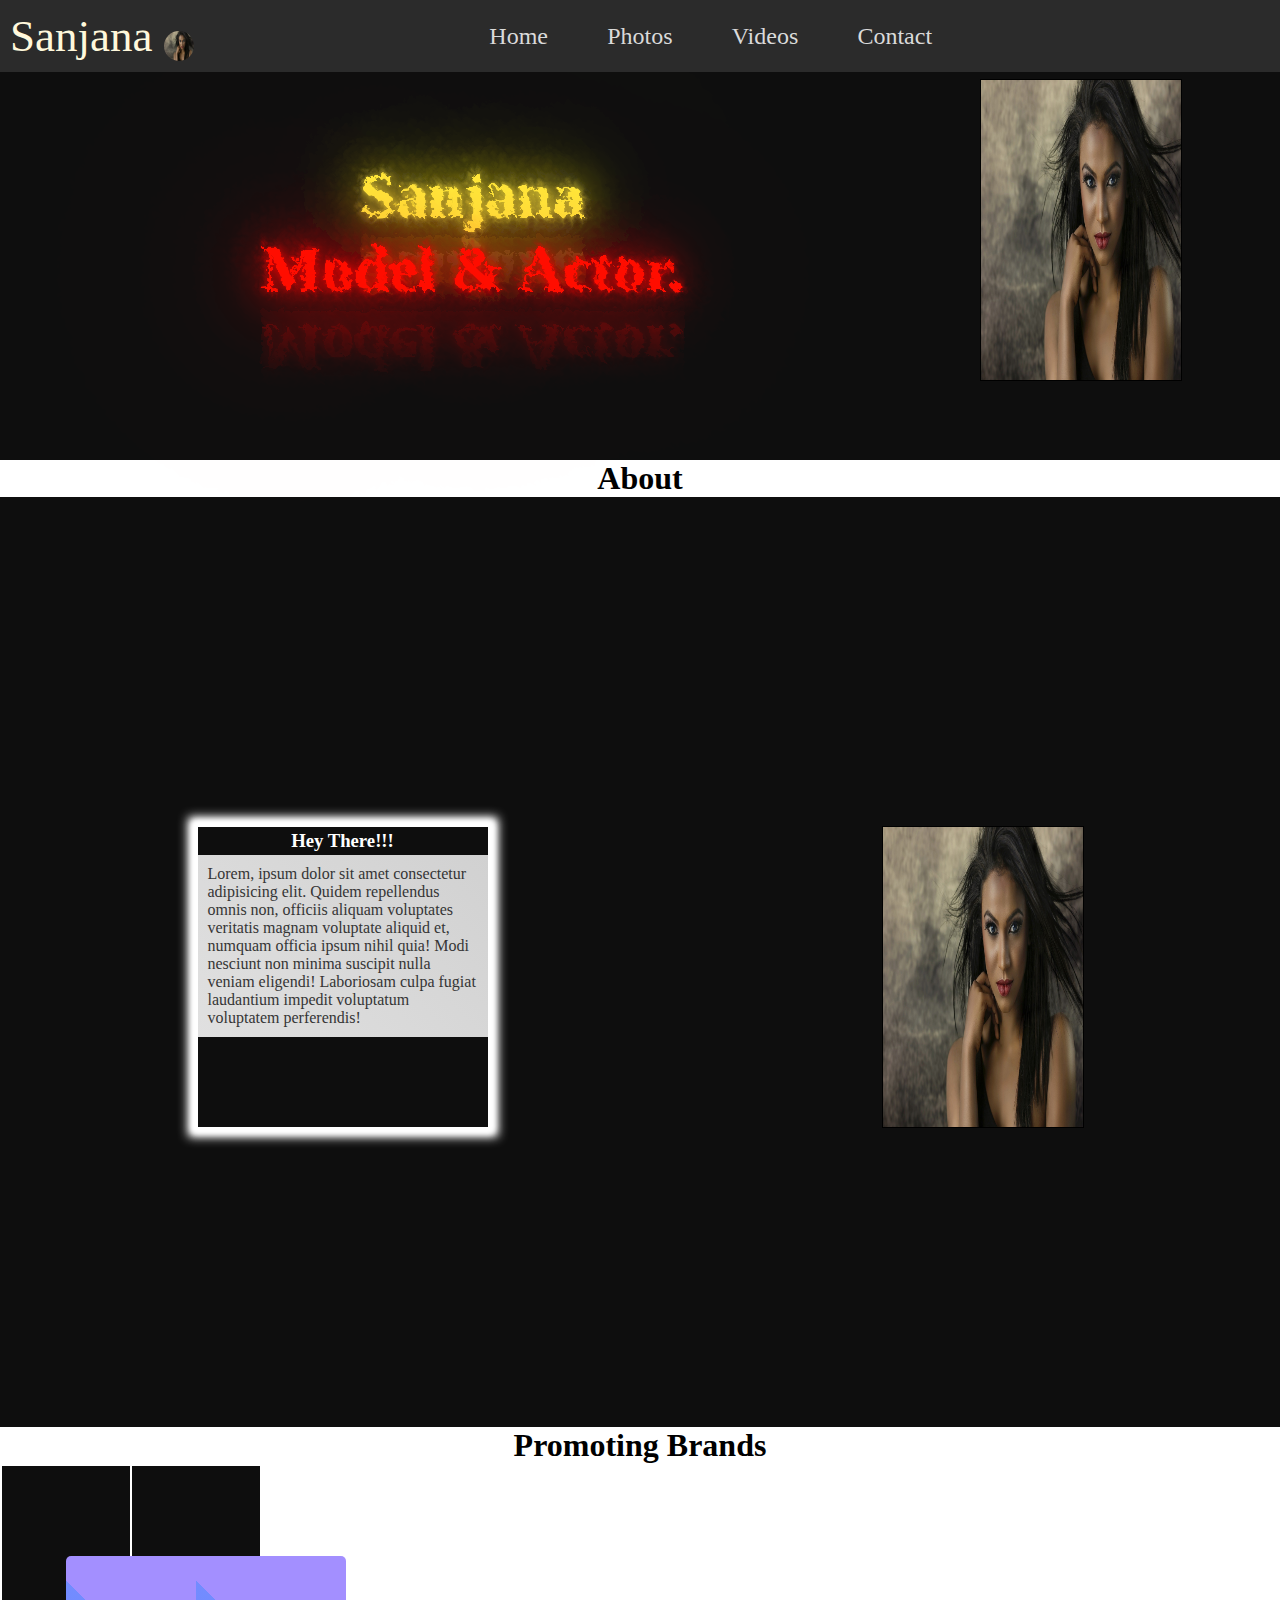
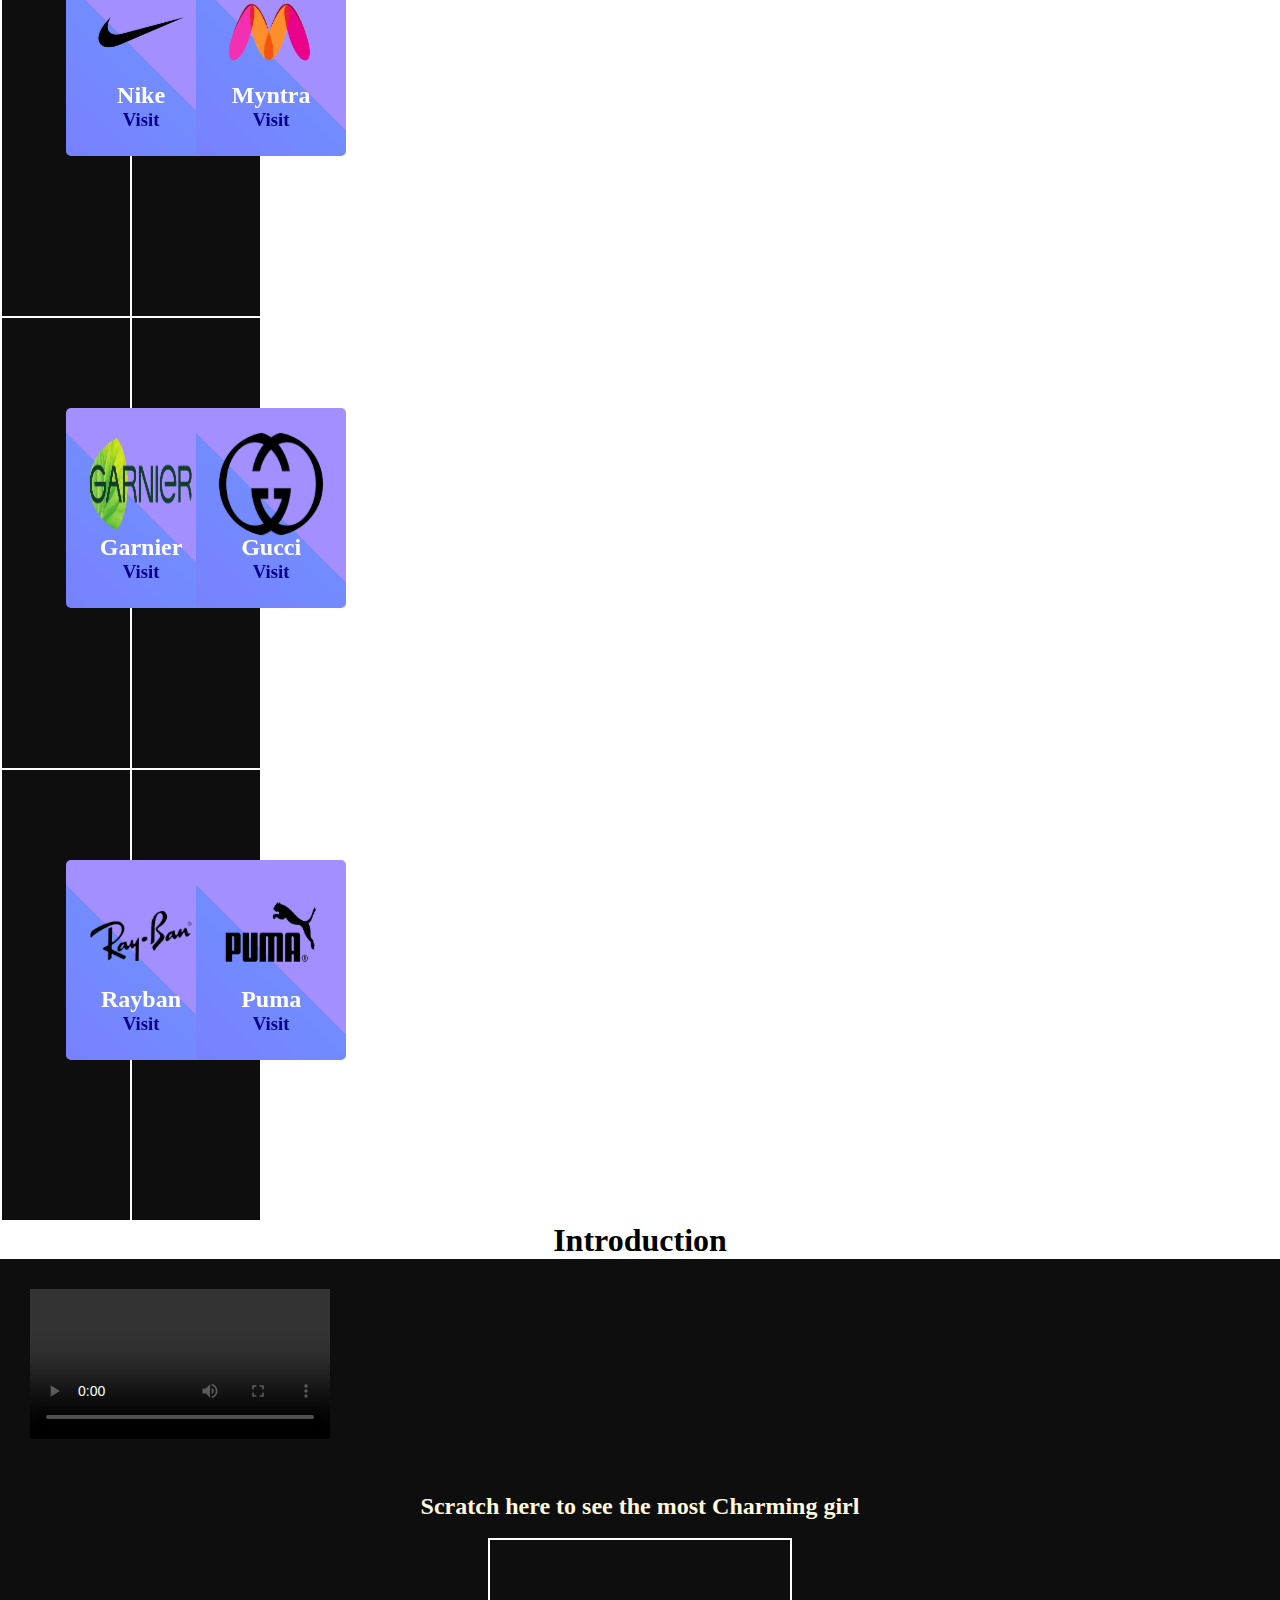
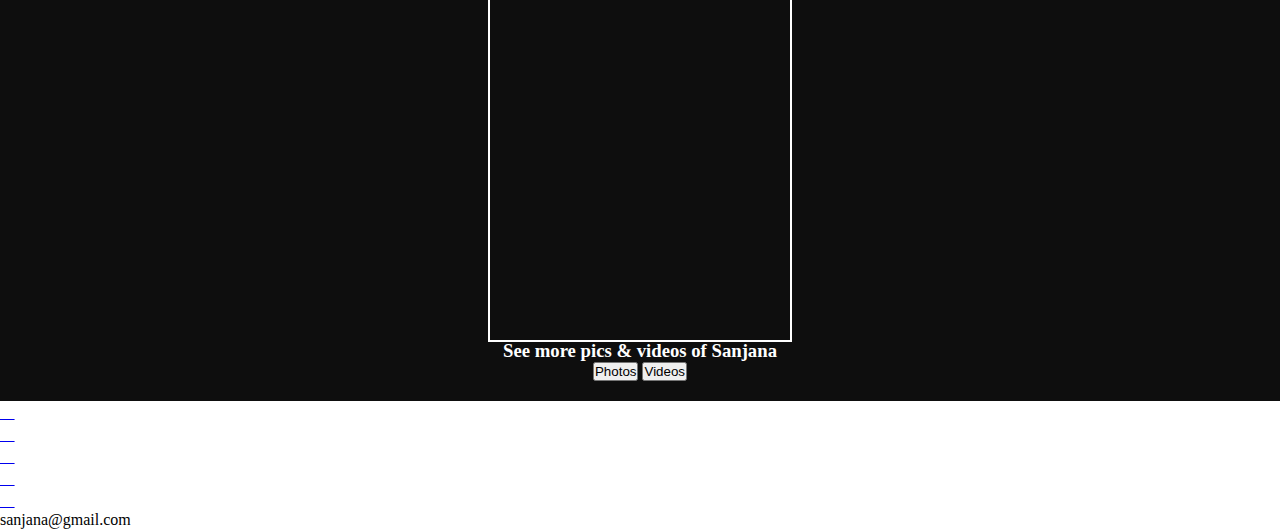
==== index.html @ 1603a168 "Add files via upload" ====
<!DOCTYPE html>
<html lang="en">

<head>
    <meta charset="UTF-8">
    <meta http-equiv="X-UA-Compatible" content="IE=edge">
    <meta name="viewport" content="width=device-width, initial-scale=1.0">
    <title>Sanjanas Portfolio</title>
    <link rel="stylesheet" href="css/index.css">
    <link rel="stylesheet" href="https://cdnjs.cloudflare.com/ajax/libs/font-awesome/5.15.1/css/all.min.css"
        integrity="sha512-+4zCK9k+qNFUR5X+cKL9EIR+ZOhtIloNl9GIKS57V1MyNsYpYcUrUeQc9vNfzsWfV28IaLL3i96P9sdNyeRssA=="
        crossorigin="anonymous" />
    <link href="https://cdn.jsdelivr.net/npm/bootstrap@5.0.0-beta3/dist/css/bootstrap.min.css" rel="stylesheet"
        integrity="sha384-eOJMYsd53ii+scO/bJGFsiCZc+5NDVN2yr8+0RDqr0Ql0h+rP48ckxlpbzKgwra6" crossorigin="anonymous">
    <link rel="stylesheet" href="https://cdnjs.cloudflare.com/ajax/libs/font-awesome/4.7.0/css/font-awesome.min.css">
    <link href="https://cdn.jsdelivr.net/npm/bootstrap@5.0.0-beta3/dist/css/bootstrap.min.css" rel="stylesheet"
        integrity="sha384-eOJMYsd53ii+scO/bJGFsiCZc+5NDVN2yr8+0RDqr0Ql0h+rP48ckxlpbzKgwra6" crossorigin="anonymous">
</head>

<body>

    <nav id="nav">
        <div class="logo">Sanjana <img id="logoimg" src="girl.jpg" alt=""> </div>
        <div class="nav-links">
            <ul>
                <li class="nav-li"><a class="in-navlinks" href="index.html">Home</a></li>
                <li class="nav-li"><a class="in-navlinks" href="about.html">Photos</a></li>
                <li class="nav-li"><a class="in-navlinks" href="videos.html"> Videos </a></li>
                <li class="nav-li"><a class="in-navlinks" href="contact.html">Contact</a></li>
                <li class="nav-li"><i id="nav-cross" onclick="navhide()" class="fas fa-times"></i></li>
            </ul>
        </div>
        <i id="burger" onclick="navshow()" class="fas fa-bars"></i>
    </nav>

    <section class="section1">
        <div class="left">
            <h2>Sanjana</h2>
            <h3>Model & Actor.</h3>
        </div>
        <svg>
            <filter id="fire">
                <feTurbulence id="turbulence" baseFrequency="0.1 0.1" numOctaves="2" seed="3">
                    <animate attributeName="baseFrequency" dur="5s" values="0.1 0.1;0.12 0.12" repeatCount="indefinite">
                    </animate>
                </feTurbulence>
                <feDisplacementMap in="SourceGraphic" scale="10"></feDisplacementMap>
            </filter>
        </svg>
        <div class="right">
            <div class="container">
                <div class="card">
                    <div class="imgbox">
                        <img src="girl.jpg" alt="">
                    </div>
                    <div class="details">
                        <h2>hello hi</h2>
                        <p>Lorem ipsum dolor sit amet consectetur, adipisicing elit. Vitae ipsum et consectetur earum
                            error enim nobis, vero cupiditate dignissimos beatae!</p>
                    </div>
                </div>
            </div>
        </div>
    </section>

    <h1 id="secondh2"> <b>About</b> </h1>
    <section class="section2">
        <div class="left">
            <h3> <b>Hey There!!!</b></h3>
            <p>Lorem, ipsum dolor sit amet consectetur adipisicing elit. Quidem repellendus omnis non, officiis aliquam
                voluptates veritatis magnam voluptate aliquid et, numquam officia ipsum nihil quia! Modi nesciunt non
                minima suscipit nulla veniam eligendi! Laboriosam culpa fugiat laudantium impedit voluptatum voluptatem
                perferendis!</p>
        </div>
        <div class="right">
            <div class="container">
                <div class="card">
                    <div class="imgbox">
                        <img src="girl.jpg" alt="">
                    </div>
                    <div class="details">
                        <h2>hello hi</h2>
                        <p>Lorem ipsum dolor sit amet consectetur, adipisicing elit. Vitae ipsum et consectetur earum
                            error enim nobis, vero cupiditate dignissimos beatae!</p>
                    </div>
                </div>
            </div>
        </div>
    </section>

    <h1 id="secondh3"><b>Promoting Brands</b> </h1>
    <section class="section3 row">
        <table>
            <tr>
                <td>
                    <div class="flipcard ">
                        <div class="face front">
                            <img id="flipimg" src="nike2.png" alt=image">
                            <h2><b>Nike</b> </h2>
                            <h3><a href="#">Visit</a> </h3>
                        </div>
                        <div class="face back">
                            <h3><b>Nike</b> </h3>
                            <p>Since 2011 i have been promoting nike and i am glad that their products are genuine and
                                worth it
                            </p>
                        </div>
                    </div>
                </td>
                <td>
                    <div class="flipcard">
                        <div class="face front">
                            <img id="flipimg" src="myntra2.png" alt=image">
                            <h2><b>Myntra</b> </h2>
                            <h3><a href="#">Visit </a> </h3>
                        </div>
                        <div class="face back">
                            <h3> <b>Myntra</b> </h3>
                            <p>Since 2011 i have been promoting nike and i am glad that their products are genuine and
                                worth it
                            </p>
                        </div>
                    </div>
                </td>
            </tr>
            <tr>
                <td>
                    <div class="flipcard">
                        <div class="face front">
                            <img id="flipimg" src="garnier.png" alt=image">
                            <h2><b>Garnier</b> </h2>
                            <h3><a href="#">Visit </a> </h3>
                        </div>
                        <div class="face back">
                            <h3> <b>Garnier</b> </h3>
                            <p>Since 2011 i have been promoting nike and i am glad that their products are genuine and
                                worth it
                            </p>
                        </div>
                    </div>
                </td>
                <td>
                    <div class="flipcard">
                        <div class="face front">
                            <img id="flipimg" src="gucci.png" alt=image">
                            <h2><b>Gucci</b> </h2>
                            <h3><a href="#">Visit </a> </h3>
                        </div>
                        <div class="face back">
                            <h3> <b>Gucci</b> </h3>
                            <p>Since 2011 i have been promoting nike and i am glad that their products are genuine and
                                worth it
                            </p>
                        </div>
                    </div>
                </td>
            </tr>
            <tr>
                <td>
                    <div class="flipcard">
                        <div class="face front">
                            <img id="flipimg" src="rayban.png" alt=image">
                            <h2><b>Rayban</b> </h2>
                            <h3><a href="#">Visit </a> </h3>
                        </div>
                        <div class="face back">
                            <h3> <b>Rayban</b> </h3>
                            <p>Since 2011 i have been promoting nike and i am glad that their products are genuine and
                                worth it
                            </p>
                        </div>
                    </div>
                </td>
                <td>
                    <div class="flipcard">
                        <div class="face front">
                            <img id="flipimg" src="puma.png.crdownload" alt=image">
                            <h2><b>Puma</b> </h2>
                            <h3><a href="#">Visit </a> </h3>
                        </div>
                        <div class="face back">
                            <h3> <b>Puma</b> </h3>
                            <p>Since 2011 i have been promoting nike and i am glad that their products are genuine and
                                worth it
                            </p>
                        </div>
                    </div>
                </td>
            </tr>
        </table>
    </section>
    <h1 id="secondh4"><b>Introduction</b></h1>
    <section class="section4">
        <video class="col-12" controls>
            <source src="video/fa1.mp4" type="video/mp4">
        </video>
        <div class="col-12">
            <h2>Scratch here to see the most Charming girl<i class="far fa-grin-hearts"></i></h2>
        </div>
        <div class="col-12" id="scratch"><i class="fas fa-crown"></i></div>
        <h3>See more pics & videos of Sanjana</h3>
        <div class="buttons">
            <button type="button" class="btn btn-dark">Photos</button>
            <button type="button" class="btn btn-dark">Videos</button>
        </div>
    </section>
    <!-- Footer -->
    <footer class="page-footer font-small pt-4 bg-dark ">
        <div class="d-flex justify-content-center">
            <div class="row w-30 col-sm-3">
                <h3 class="container col-lg-2 col-sm-3 "><a class="text-light" href="#"><i
                            class="fab fa-facebook-f"></i>
                    </a> </h3>
                <h3 class="container col-lg-2 col-sm-3 "><a class="text-light" href="#"><i class="fab fa-instagram"></i>
                    </a> </h3>
                <h3 class="container col-lg-2 col-sm-3 "><a class="text-light" href="#"><i
                            class="fab fa-snapchat-ghost"> </i>
                    </a> </h3>
                <h3 class="container col-lg-2 col-sm-3 "><a class="text-light" href="#"><i class="fab fa-tiktok"></i>
                    </a> </h3>
                <h3 class="container col-lg-2 col-sm-3 "><a class="text-light" href="#"><i class="fab fa-youtube"></i>
                    </a> </h3>
                <h3 class="container col-lg-2 col-sm-3 "><a class="text-light" href="#"><i
                            class="far fa-envelope-open"></i>
                    </a> </h3>
            </div>
        </div>
        <div class="container d-flex justify-content-center">
            <p class="text-light">sanjana@gmail.com</p>
        </div>

    </footer>



    <script src="https://cdn.jsdelivr.net/npm/bootstrap@5.0.0-beta3/dist/js/bootstrap.bundle.min.js"
        integrity="sha384-JEW9xMcG8R+pH31jmWH6WWP0WintQrMb4s7ZOdauHnUtxwoG2vI5DkLtS3qm9Ekf"
        crossorigin="anonymous"></script>
    <script src="https://cdn.jsdelivr.net/npm/@popperjs/core@2.9.1/dist/umd/popper.min.js"
        integrity="sha384-SR1sx49pcuLnqZUnnPwx6FCym0wLsk5JZuNx2bPPENzswTNFaQU1RDvt3wT4gWFG"
        crossorigin="anonymous"></script>
    <script src="https://cdn.jsdelivr.net/npm/bootstrap@5.0.0-beta3/dist/js/bootstrap.min.js"
        integrity="sha384-j0CNLUeiqtyaRmlzUHCPZ+Gy5fQu0dQ6eZ/xAww941Ai1SxSY+0EQqNXNE6DZiVc"
        crossorigin="anonymous"></script>
    <script src="index.js"></script>
    <script src="https://code.jquery.com/jquery-2.2.4.js"
        integrity="sha256-iT6Q9iMJYuQiMWNd9lDyBUStIq/8PuOW33aOqmvFpqI=" crossorigin="anonymous"></script>
    <script src="wScratchPad.min.js"></script>
    <script type="text/javascript">
        $('#scratch').wScratchPad({
            size: 70,          // The size of the brush/scratch.
            bg: 'map.jpg',  // Background (image path or hex color).
            fg: '#000'
        });
    </script>

</body>

</html>
---- css/index.css ----
*{
    margin: 0;
    padding: 0;
}
body{
    width: 100vw;
    height: 100vh;
}
nav{
    top: 0;
    width:100vw;
    position: fixed;
    display: flex;
    align-items: center;
    z-index: 20;
    background: repeating-linear-gradient(45deg, rgb(43, 43, 43) 30%, rgb(24, 24, 24), rgb(27, 27, 27), rgb(43, 43, 43) 5%);
}
nav div.logo{
    font-size: 5vh;
    padding: 10px;
    color: cornsilk;
}
nav .nav-links{
    margin: 0 2vw;
    margin-left: 20vw;
}
nav .nav-links ul{
    display: flex;
}
nav .nav-links ul li{
    margin: 0 2vw;
    text-decoration: none;
    transition: 0.5s;
    list-style: none;
}
nav .nav-links ul li a{
    text-decoration: none;
    font-size: 1.5em;
    padding: 4px;
    color: rgb(218, 218, 218);
}
nav .nav-links a:hover{
    /* color: rgb(68, 68, 68); */
    outline: 1px solid rgb(201, 201, 201);
    /* background:linear-gradient(to right, rgb(9, 0, 136), rgb(121, 121, 255)); */
}
nav i#burger{
    font-size: 1.3em;
    border: 1px solid rgb(190, 190, 190);
    padding: 5px;
    position:absolute;
    right:10px;
    display: none;
    color: rgb(226, 226, 226);
}
nav .nav-links i#nav-cross{
    display: none;
}
#logoimg{
    width: 30px;
    height: 30px;
    border-radius: 50%;
    margin: -10px 0;
}
/* ##############section main################## */
.section1{
    padding: 80px;
    position: relative;
    width: 100vw;
    height : justify-content;
    display: flex;
    flex-direction: row;
    flex-wrap: wrap;
    justify-content: center;
    background: #0e0e0e;
}
.section1 .left{
    display: flex;
    flex-direction: column;
    justify-content: center;
    align-items: center;
    filter: url(#fire);
}
.section1 .left h2{
    color: #ffeb3b;
    font-size: 4em;
    font-weight: 600;
    -webkit-box-reflect: below 4px linear-gradient(transparent,#0005);
    text-shadow: 0 0 10px #ffeb3b,
                0 0 40px #ffeb3b,
                0 0 80px #ffeb3b,
                0 0 160px #ffeb3b,
                0 0 240px #ffeb3b 
}
.section1 .left h3{
    color: #ff1100;
    font-size: 4em;
    font-weight: 600;
    -webkit-box-reflect: below 4px linear-gradient(transparent,#0005);
    text-shadow: 0 0 10px #fc0000,
                0 0 40px #ff0202,
                0 0 80px #ff0000,
                0 0 160px #ff3c00,
                0 0 240px #ff6600 
}
.section1 .right{
    display: flex;
    /* flex-direction: column; */
    justify-content: center;
    align-items: center;
}
.section1 .right img{
    width: 290px;
    height: 400px;
}
/* #############section2############# */
#secondh2{
    display: block;
    text-align: center;
}
.section2{
    width: 100vw;
    height: 100vh;
    display: flex;
    flex-wrap: wrap;
    justify-content: space-around;
    align-items: center;
    flex-direction: row;
    background: #0e0e0e;
    padding-top: 30px;
}
.section2 .left{
    width: 290px;
    height: 300px;
    outline: 1px solid white;
    box-shadow: 0px 0px 5px 5px white,
    0px 0px 7px 7px white,
    0px 0px 10px 10px white;
}
.section2 .left h3{
    color: white;
    text-align:center;
    padding: 3px;
}
.section2 .left p{
    color: rgb(53, 53, 53);
    padding: 10px;
    background: linear-gradient(45deg,rgb(224, 224, 224),rgb(209, 209, 209));
}
/* .section2 .right .container{
} */
.container .card{
    position: relative;
    width: 200px;
    height: 300px;
    background: white;
    transform-style: preserve-3d;
    transform: perspective(2000px);
    transition: 1s;
    box-shadow: inset 300px 0 50px rgba(0, 0, 0,.5);
}
.container .card:hover{
    transform: perspective(2000px) rotate(-10deg); 
    box-shadow: inset 20px 0 50px rgba(0, 0, 0,.5);
}
.container .card .imgbox{
    position: relative;
    width: 100%;
    height: 100%;
    box-sizing: border-box;
    transform-origin: left;
    z-index: 1;
    transition: 1s;
}
.container .card:hover .imgbox{
    transform: rotateY(-135deg);
}
.container .card .imgbox img{
    width: 200px;
    height: 300px;
    outline: 1px solid black;
}
.container .card .details{
    position: absolute;
    top: 0;
    left: 0 ;
    padding: 10px;
}
/* ############section3########## */
#secondh3{
    text-align: center;
}
.section3 table tr{
    height: 50vh;
    width: 100vw;
    background: #0e0e0e;
}
.flipcard{
    position: relative;
    margin: -15vh 5vw;
}
td{
    margin: 5px;
}
.face{
    position: absolute;
    width: 150px;
    height: 200px;
    transform-style: preserve-3d;
    display: flex;
    justify-content: center;
    align-items: center;
    transition: 2s ease-in-out;
    backface-visibility: hidden;
    border-radius: 5px;
}
.face.front{
    display: flex;
    flex-direction: column;
    justify-content: center;
    align-items: center;
    background:linear-gradient(45deg,rgb(120, 129, 255), rgb(114, 140, 255) 50%,rgb(172, 149, 255),rgb(163, 143, 255) 50%);
}
.face.front h2 {
    color: white;
}
.face.front h3 a {
    text-decoration: none;
    padding: 0 15px;
    color: darkblue;
}
.flipcard:hover .face.front{
    transform: perspective(500px) rotateY(180deg);
}
.face.back{
    background:linear-gradient(45deg,rgb(144, 151, 255), rgb(89, 120, 255) 50%,rgb(152, 123, 255),rgb(123, 94, 255) 50%);
    display: flex;
    flex-direction: column;
    justify-content: center;
    align-items: center;
    padding: 5px;
    transform: perspective(500px) rotateY(180deg);
}
.face.back h3,.face.back p {
    color: rgb(255, 250, 250);
    text-align: center;
}
.flipcard:hover .face.back{
    transform: perspective(500px) rotateY(360deg);
}
#flipimg{
    width: 100px;
    height: 100px;
    border-radius: 50%;
    transform: perspective(500px) translateZ(20px);
}
/* #######################################section4##################### */
#secondh4{
    text-align: center;
}
.section4{
    width: 100vw;
    height: fit-content;
    background: #0e0e0e;
    /* display: flex; */
    flex-direction: column;
    /* justify-content: center; */
    align-items: center;
    flex-wrap: wrap;
    padding-bottom: 20px;
}
.section4 video{
    min-width: 290px;
    max-height: 400px;
    padding: 20px;
    margin: 10px;
    outline: none;
}
.section4 div h2{
    text-align: center;
    color: cornsilk;
    margin: 20px;
}
#scratch{
    width: 300px;
    height: 400px;
    background: url(girl.jpg);
    background-size: cover;
    background-position-x: center;
    outline: 2px solid white;
    margin-left: auto;
    margin-right: auto;
}
#scratch i{
    position: absolute;
    color: white;
    font-size: 5em;
    color: gold;
    margin-left: -50px;
    margin-top: -36px;
    transform: rotate(-50deg);
    z-index: 3;
}
.section4 h3{
    text-align: center;
    color: white;

}
.section4 .buttons{
    text-align: center;
}
/* ##################footer############### */
/* footer i{
} */
/* @keyframes footericn{
    0%{
        transform: translateY(-20px);
    }
    100%{
        transform: translateY(0px); 
        transform: rotate(20deg);
    }
} */
/* #####################media########### */

@media screen and (max-width:768px){
    .nav-links{
        position: absolute;
        width: 100vw;
        height: 100vh;
        z-index: 30;
        background:linear-gradient(45deg,rgb(46, 46, 46),rgb(56, 56, 56));
        display: none;
        right: 0;
        top: 0;
    }
    .nav-links ul{
        width: 100%;
        display: flex;
        align-items: center;
        flex-direction: column;
    }
    .nav-links ul li.nav-li{
        margin: 10vh;
    }
    .nav-links ul li.nav-li a{
        color: rgb(219, 219, 219);
        padding: 5px;
        outline: 1px solid rgb(221, 221, 221);
    }
    nav .nav-links i#nav-cross{
        position: absolute;
        display: block;
        top: 25px;
        right: 25px;
        font-size: 1.7em;
        outline: 1px solid rgb(218, 218, 218);
        padding: 5px;
        color: rgb(219, 219, 219);
    }
    .homeimg{
        z-index: 2;
    }
    .homeimg img{
        width: 200px;
        height: 250px;
        /* display: none; */
    }
    .topbtn{
        display: block;
    }
    nav i#burger{
        display: block;
    }
    
}
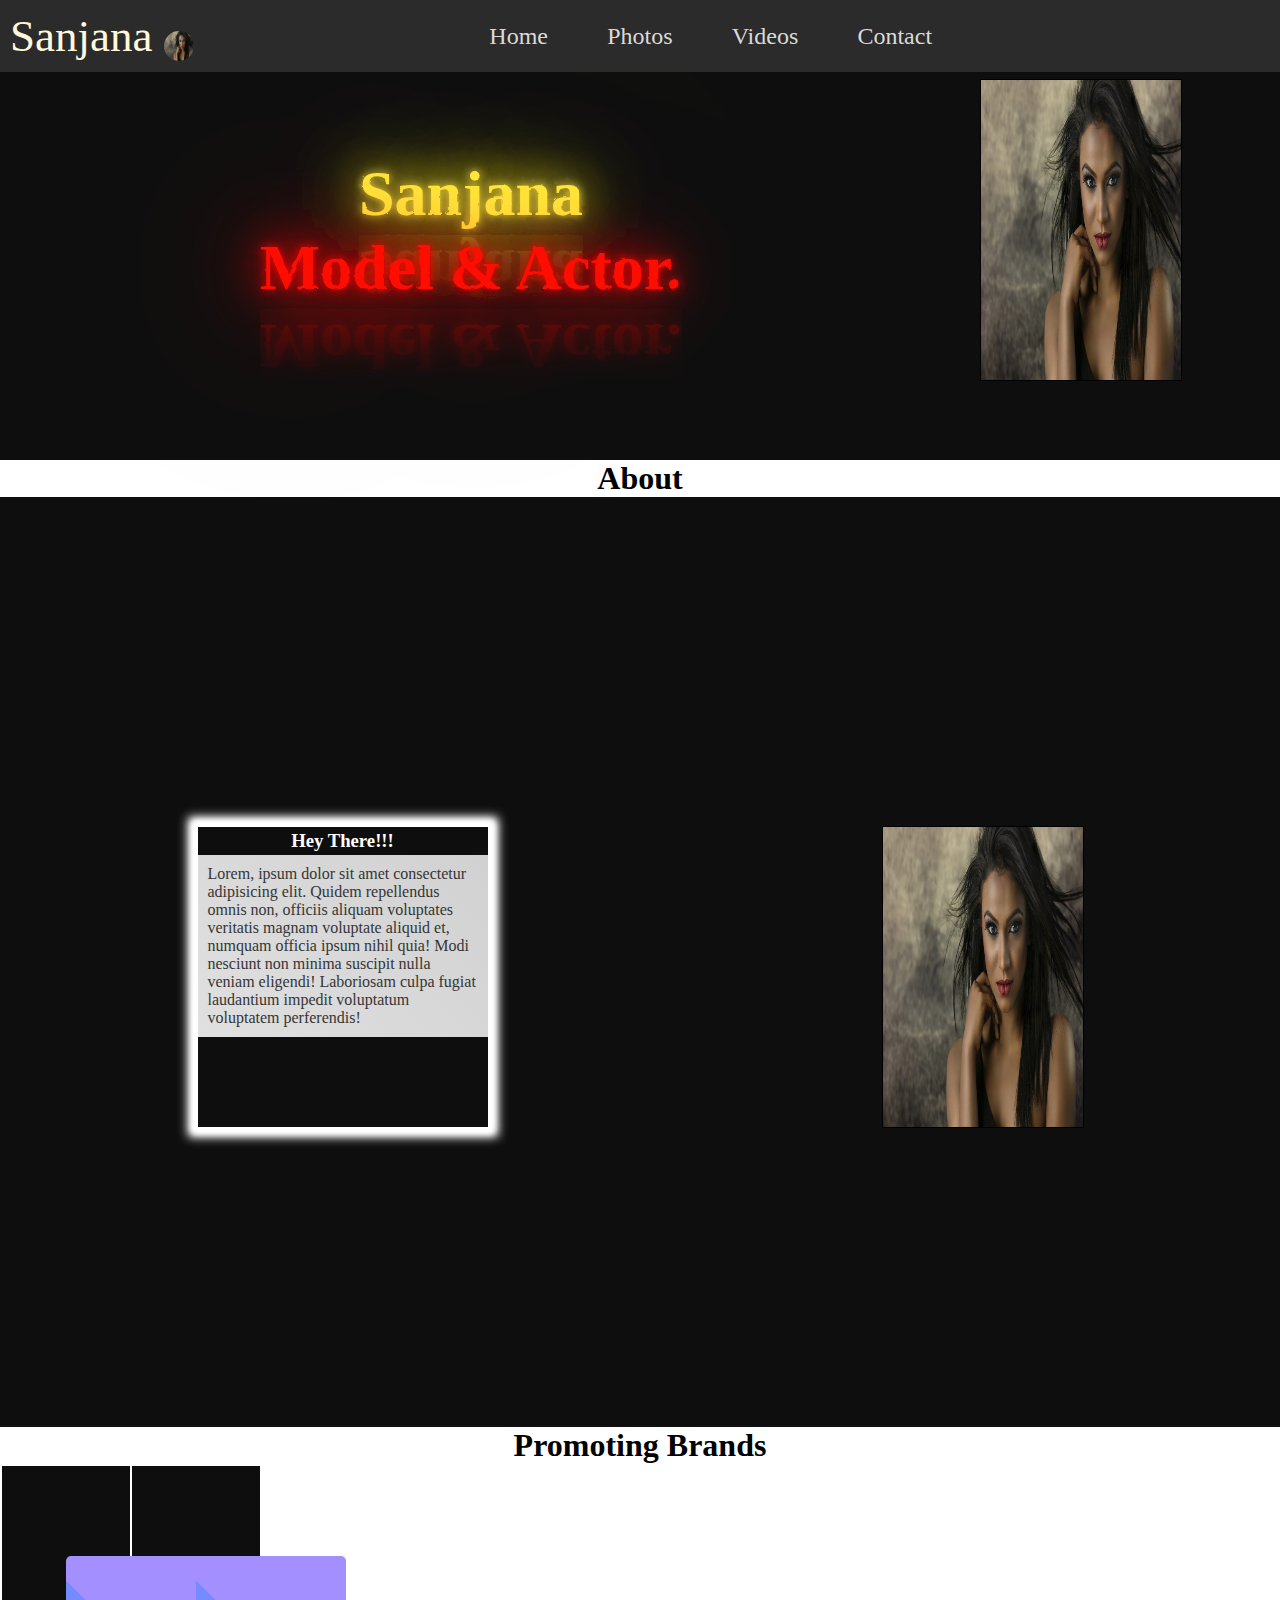
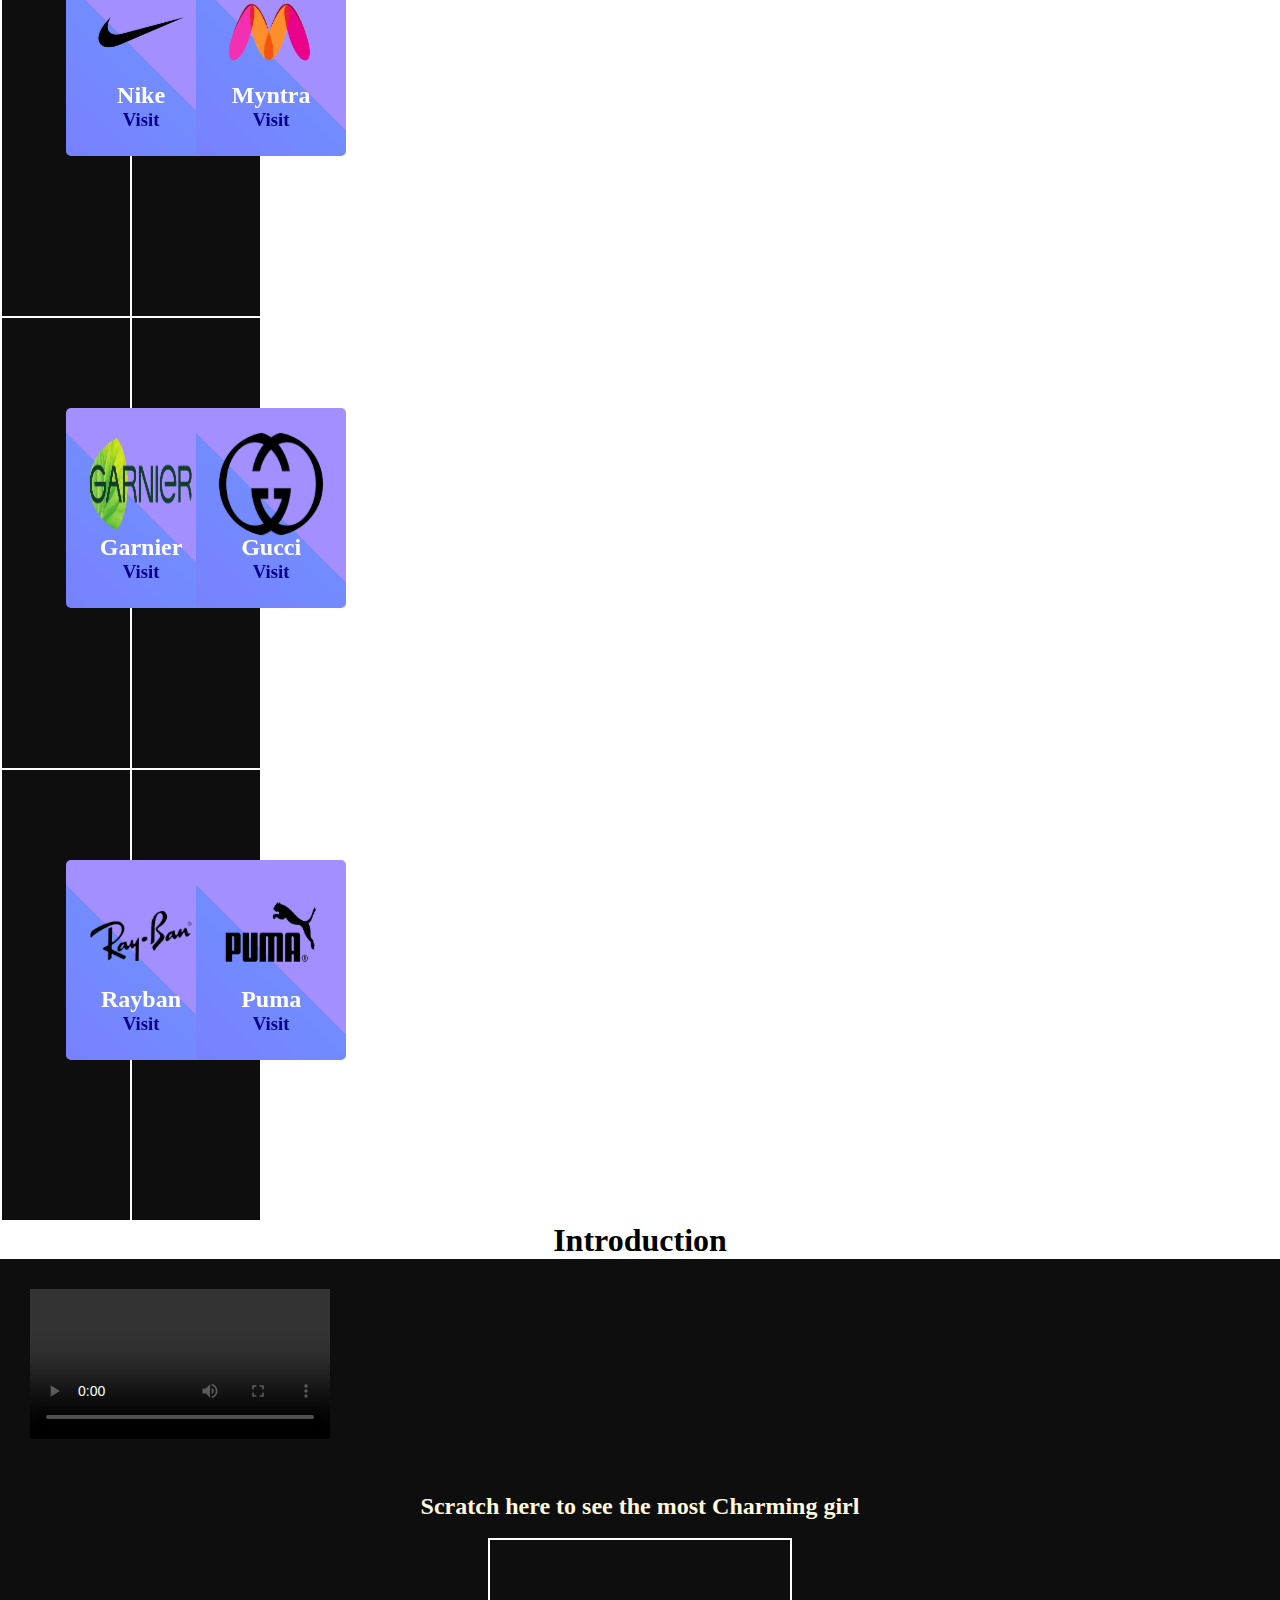
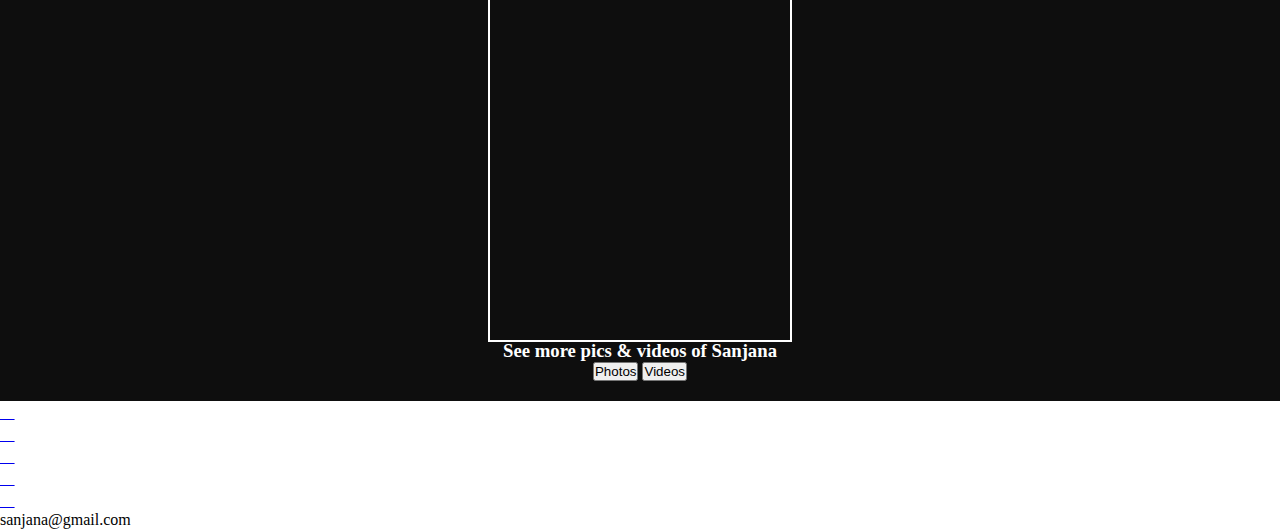
==== commit 640e44d3: "fire text 3" ====
--- a/index.html
+++ b/index.html
@@ -40,11 +40,11 @@
         </div>
         <svg>
             <filter id="fire">
-                <feTurbulence id="turbulence" baseFrequency="0.1 0.1" numOctaves="2" seed="3">
-                    <animate attributeName="baseFrequency" dur="5s" values="0.1 0.1;0.12 0.12" repeatCount="indefinite">
+                <feTurbulence id="turbulence" baseFrequency="0.02 0.02" numOctaves="0.1" seed="1">
+                    <animate attributeName="baseFrequency" dur="5s" values="0.08 0.08;0.1 0.1" repeatCount="indefinite">
                     </animate>
                 </feTurbulence>
-                <feDisplacementMap in="SourceGraphic" scale="10"></feDisplacementMap>
+                <feDisplacementMap in="SourceGraphic" scale="3"></feDisplacementMap>
             </filter>
         </svg>
         <div class="right">
@@ -256,4 +256,4 @@
 
 </body>
 
-</html>+</html>
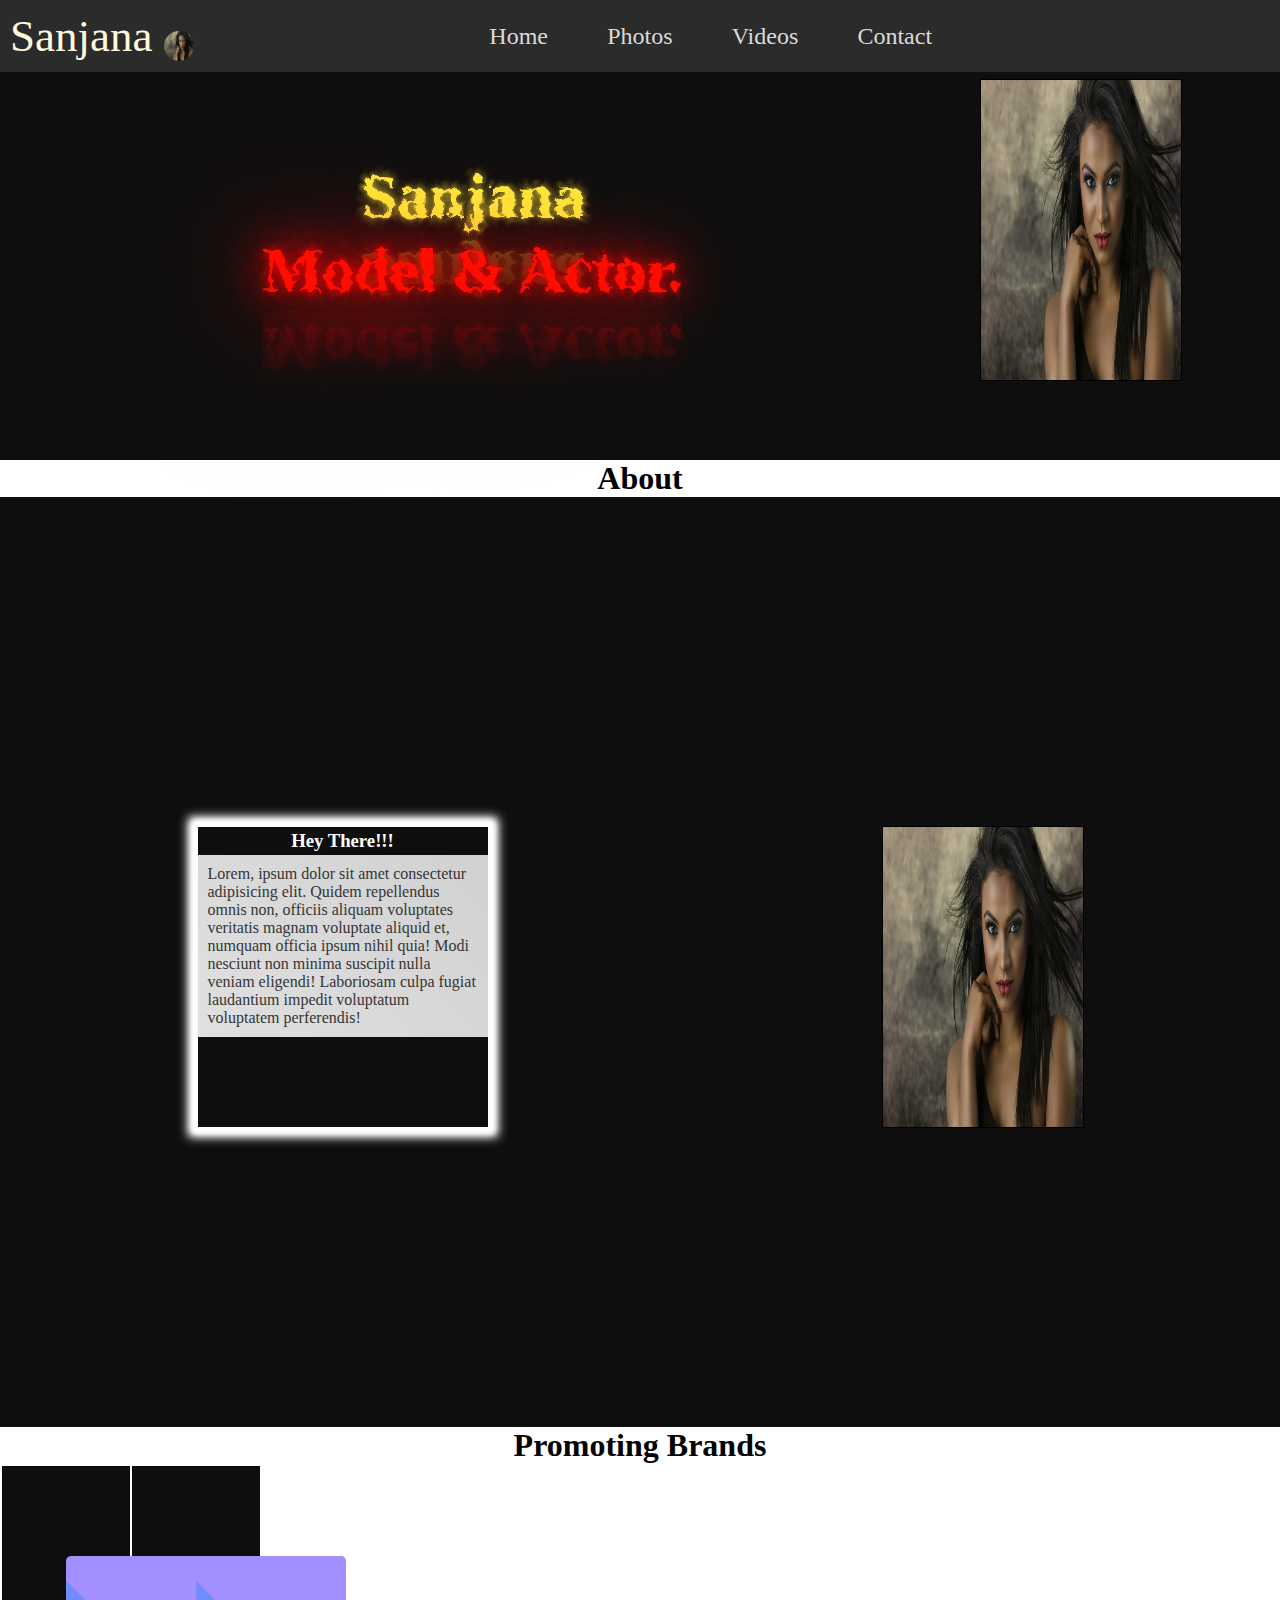
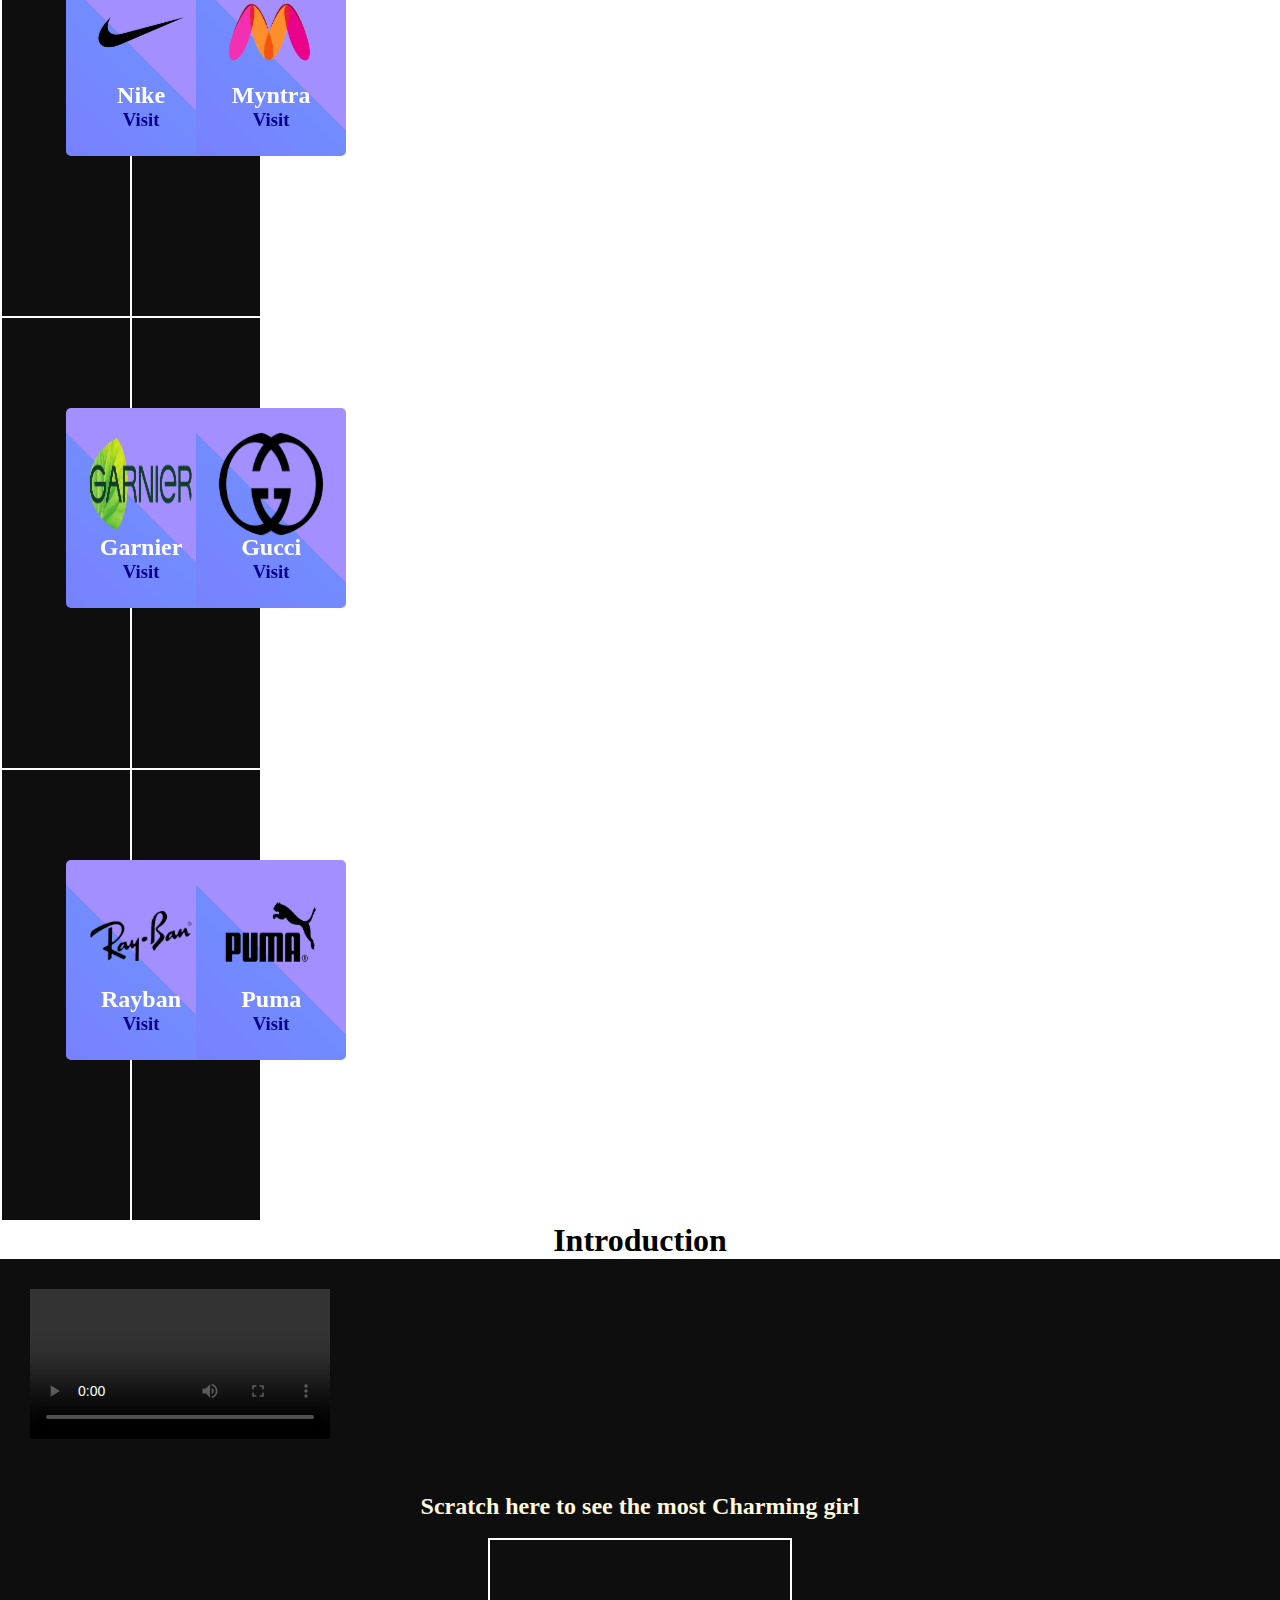
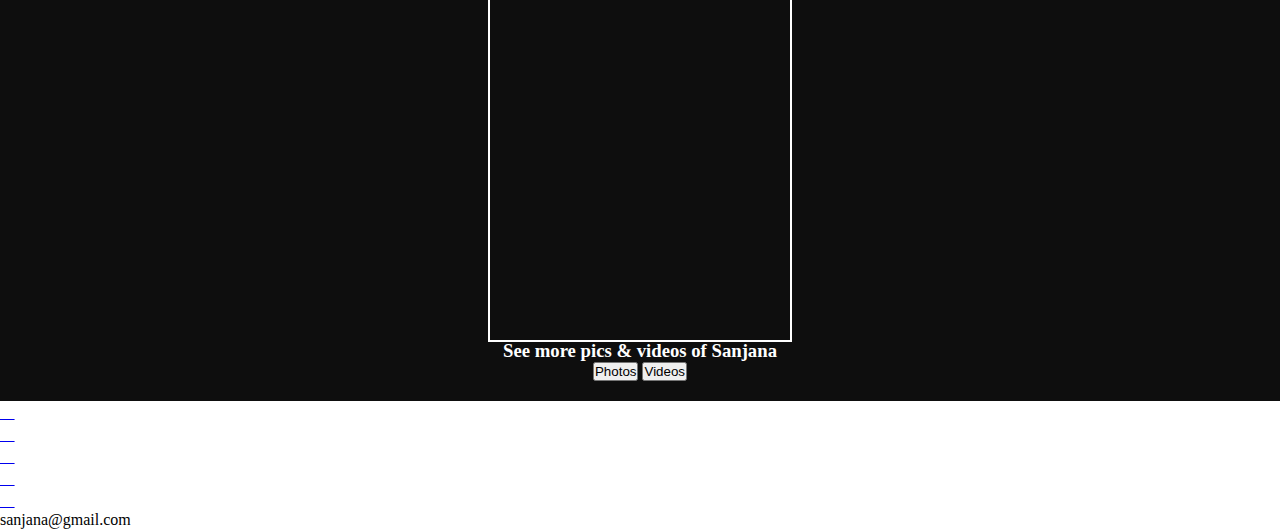
==== commit cd8304c6: "scratch" ====
--- a/index.html
+++ b/index.html
@@ -44,7 +44,7 @@
                     <animate attributeName="baseFrequency" dur="5s" values="0.08 0.08;0.1 0.1" repeatCount="indefinite">
                     </animate>
                 </feTurbulence>
-                <feDisplacementMap in="SourceGraphic" scale="3"></feDisplacementMap>
+                <feDisplacementMap in="SourceGraphic" scale="10"></feDisplacementMap>
             </filter>
         </svg>
         <div class="right">
@@ -249,7 +249,7 @@
     <script type="text/javascript">
         $('#scratch').wScratchPad({
             size: 70,          // The size of the brush/scratch.
-            bg: 'map.jpg',  // Background (image path or hex color).
+            bg: 'girl.jpg',  // Background (image path or hex color).
             fg: '#000'
         });
     </script>
--- a/css/index.css
+++ b/css/index.css
@@ -86,11 +86,11 @@
     font-size: 4em;
     font-weight: 600;
     -webkit-box-reflect: below 4px linear-gradient(transparent,#0005);
-    text-shadow: 0 0 10px #ffeb3b,
-                0 0 40px #ffeb3b,
+    text-shadow: 0 0 10px #ffeb3b;
+/*                 0 0 40px #ffeb3b,
                 0 0 80px #ffeb3b,
                 0 0 160px #ffeb3b,
-                0 0 240px #ffeb3b 
+                0 0 240px #ffeb3b  */
 }
 .section1 .left h3{
     color: #ff1100;
@@ -373,4 +373,4 @@
         display: block;
     }
     
-}+}
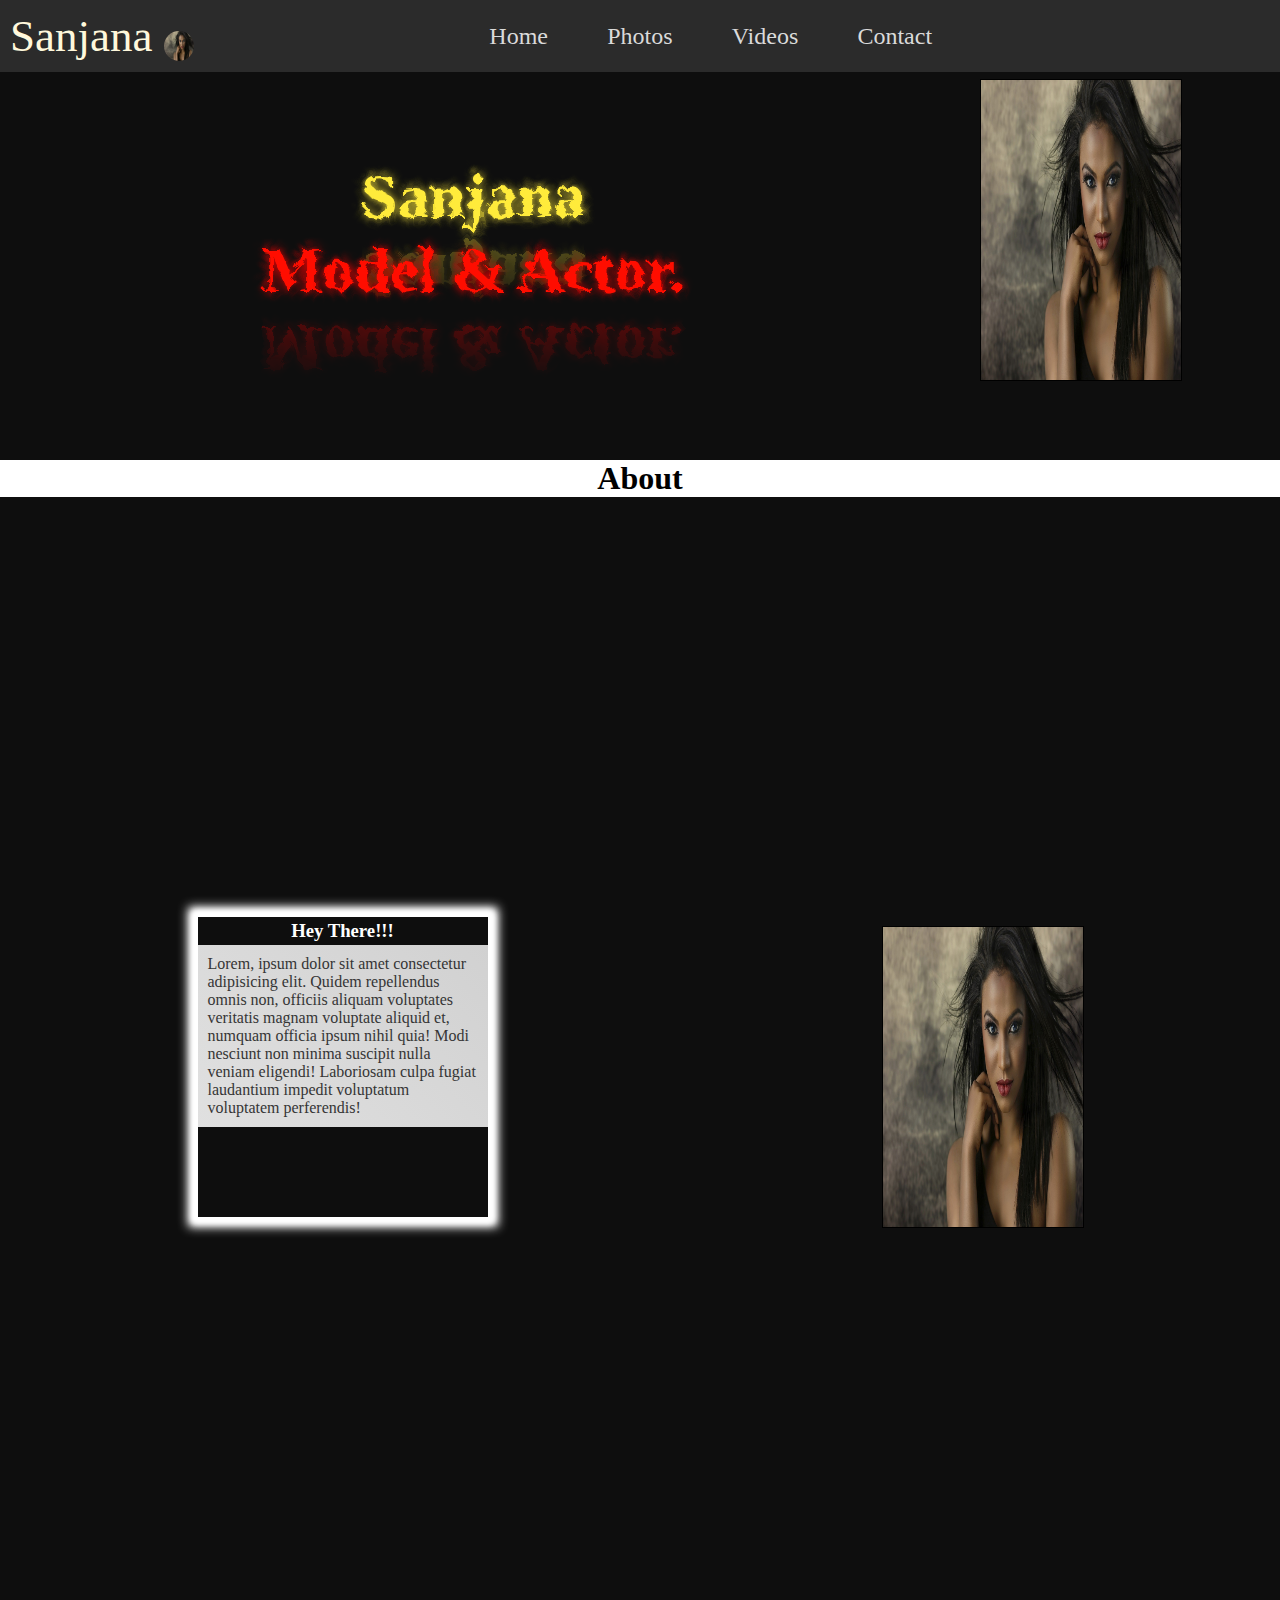
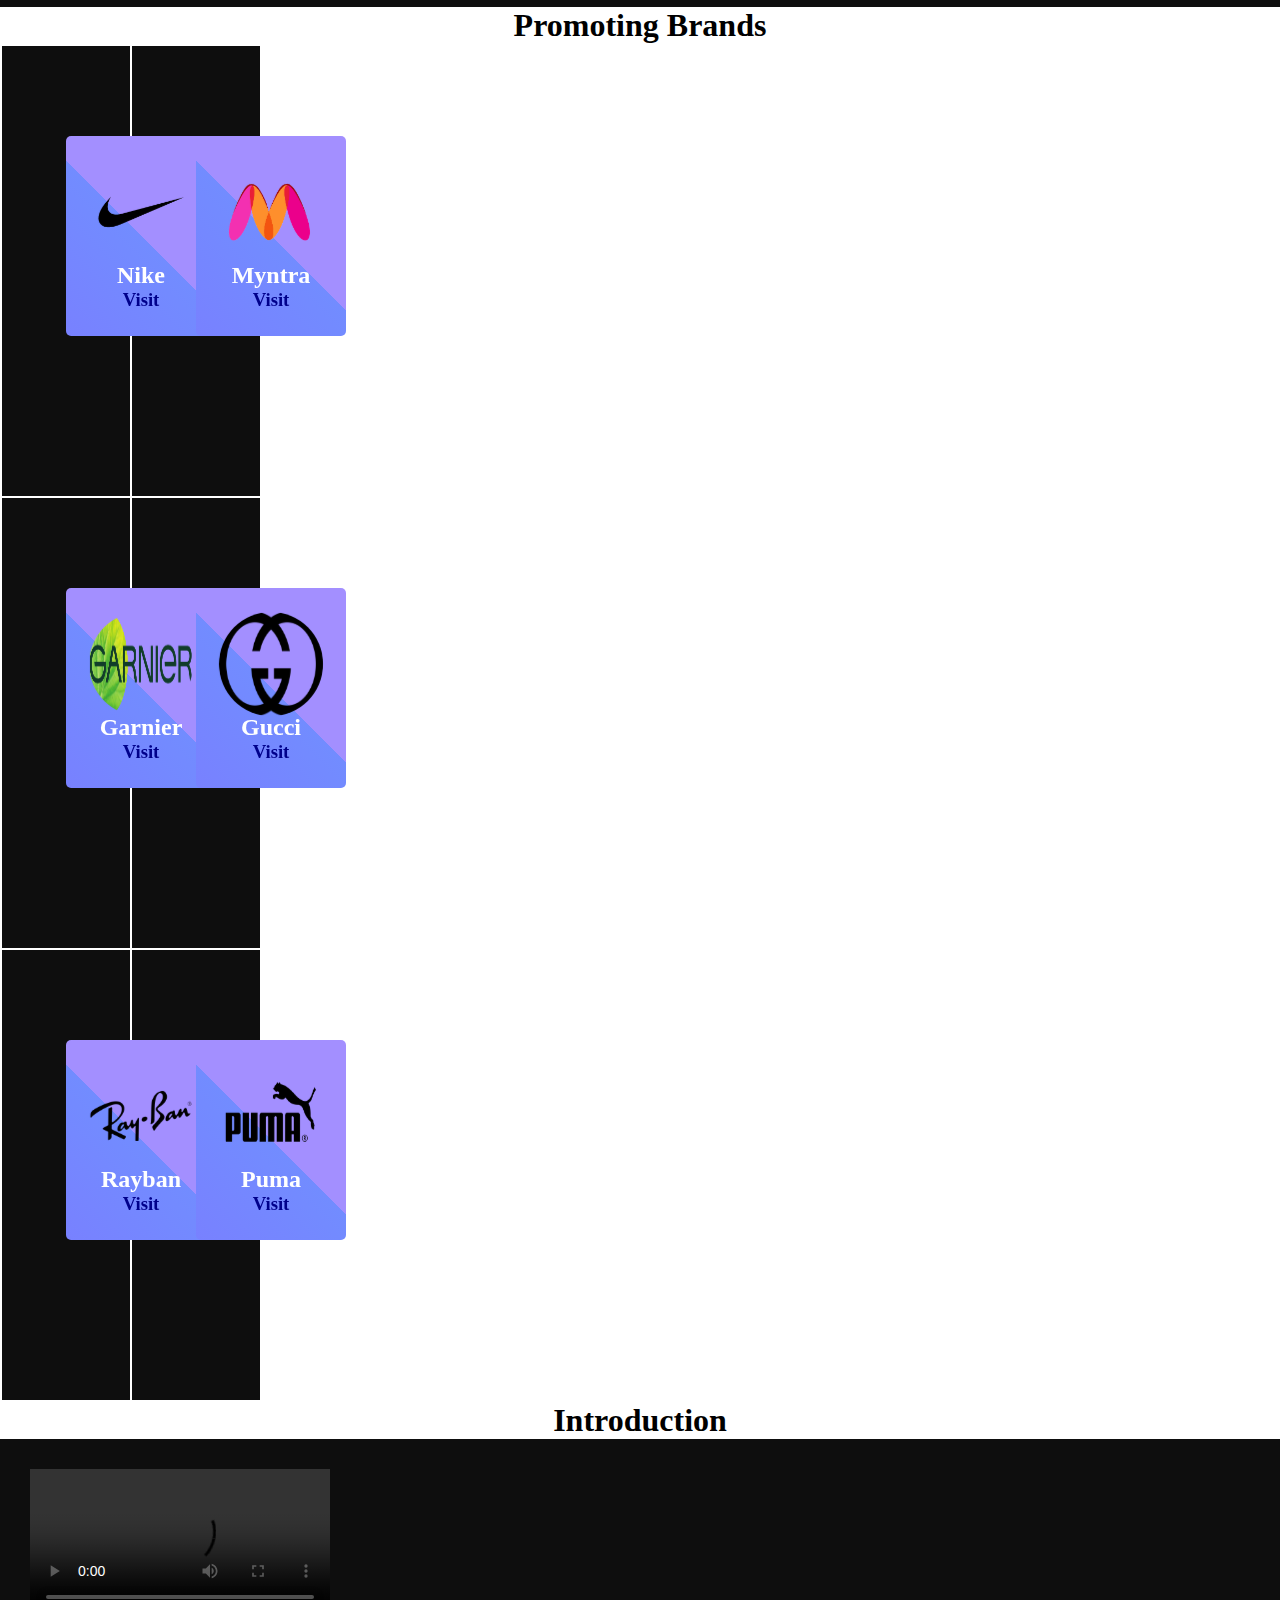
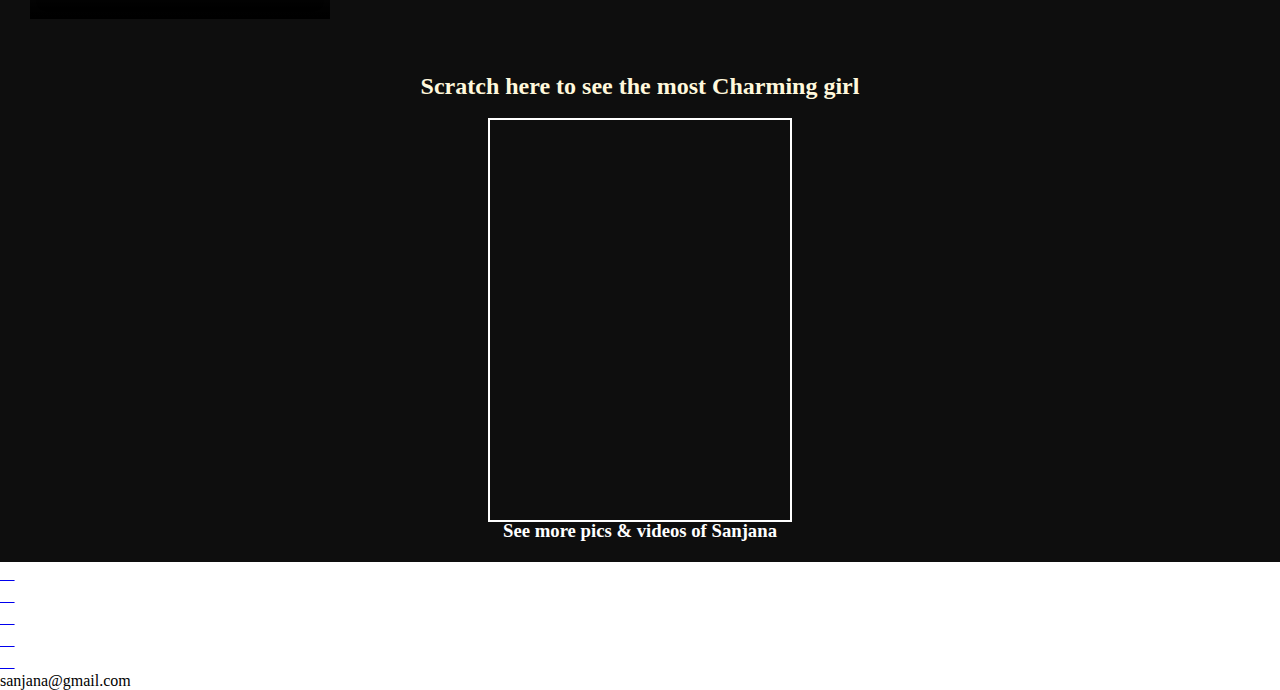
==== commit 97d0d29f: "remove button" ====
--- a/index.html
+++ b/index.html
@@ -199,10 +199,6 @@
         </div>
         <div class="col-12" id="scratch"><i class="fas fa-crown"></i></div>
         <h3>See more pics & videos of Sanjana</h3>
-        <div class="buttons">
-            <button type="button" class="btn btn-dark">Photos</button>
-            <button type="button" class="btn btn-dark">Videos</button>
-        </div>
     </section>
     <!-- Footer -->
     <footer class="page-footer font-small pt-4 bg-dark ">
--- a/css/index.css
+++ b/css/index.css
@@ -97,11 +97,11 @@
     font-size: 4em;
     font-weight: 600;
     -webkit-box-reflect: below 4px linear-gradient(transparent,#0005);
-    text-shadow: 0 0 10px #fc0000,
-                0 0 40px #ff0202,
+    text-shadow: 0 0 10px #fc0000;
+/*                 0 0 40px #ff0202,
                 0 0 80px #ff0000,
                 0 0 160px #ff3c00,
-                0 0 240px #ff6600 
+                0 0 240px #ff6600  */
 }
 .section1 .right{
     display: flex;
@@ -120,7 +120,7 @@
 }
 .section2{
     width: 100vw;
-    height: 100vh;
+    height: 120vh;
     display: flex;
     flex-wrap: wrap;
     justify-content: space-around;
@@ -147,8 +147,9 @@
     padding: 10px;
     background: linear-gradient(45deg,rgb(224, 224, 224),rgb(209, 209, 209));
 }
-/* .section2 .right .container{
-} */
+.section2 .right{
+    padding-top: 20px;
+}
 .container .card{
     position: relative;
     width: 200px;
